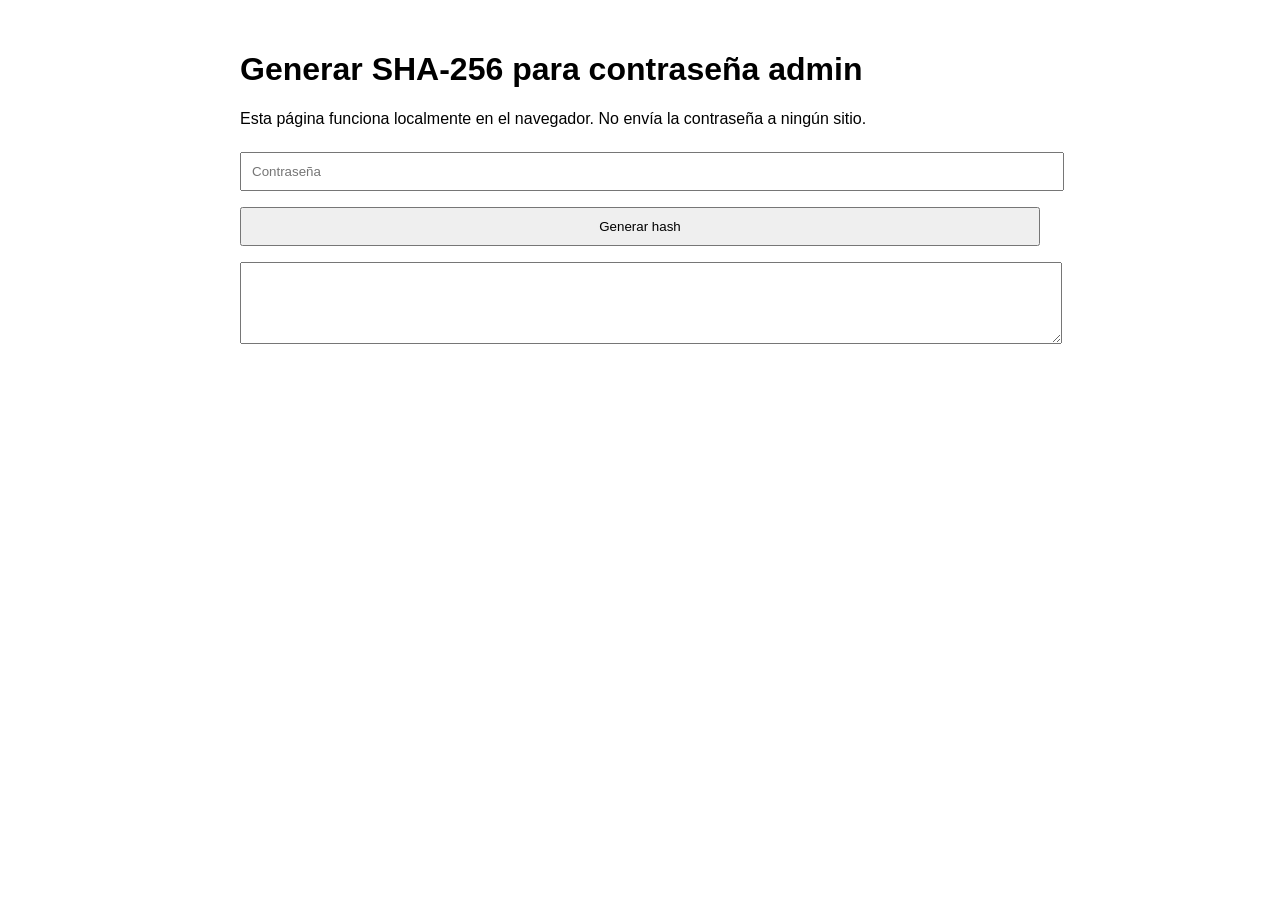
==== hash.html @ 2aeb06f0 "Add files via upload" ====
<!doctype html><html lang="es"><head><meta charset="utf-8"><title>Generar hash admin</title><style>body{font-family:Segoe UI,Arial;padding:30px;max-width:800px;margin:auto}input,button,textarea{width:100%;padding:10px;margin:8px 0}</style></head><body><h1>Generar SHA-256 para contraseña admin</h1><p>Esta página funciona localmente en el navegador. No envía la contraseña a ningún sitio.</p><input id="p" type="password" placeholder="Contraseña"><button id="b">Generar hash</button><textarea id="o" rows="4" readonly></textarea><script>async function sha256(t){const b=await crypto.subtle.digest('SHA-256',new TextEncoder().encode(t));return [...new Uint8Array(b)].map(x=>x.toString(16).padStart(2,'0')).join('')}b.onclick=async()=>o.value=await sha256(p.value)</script></body></html>
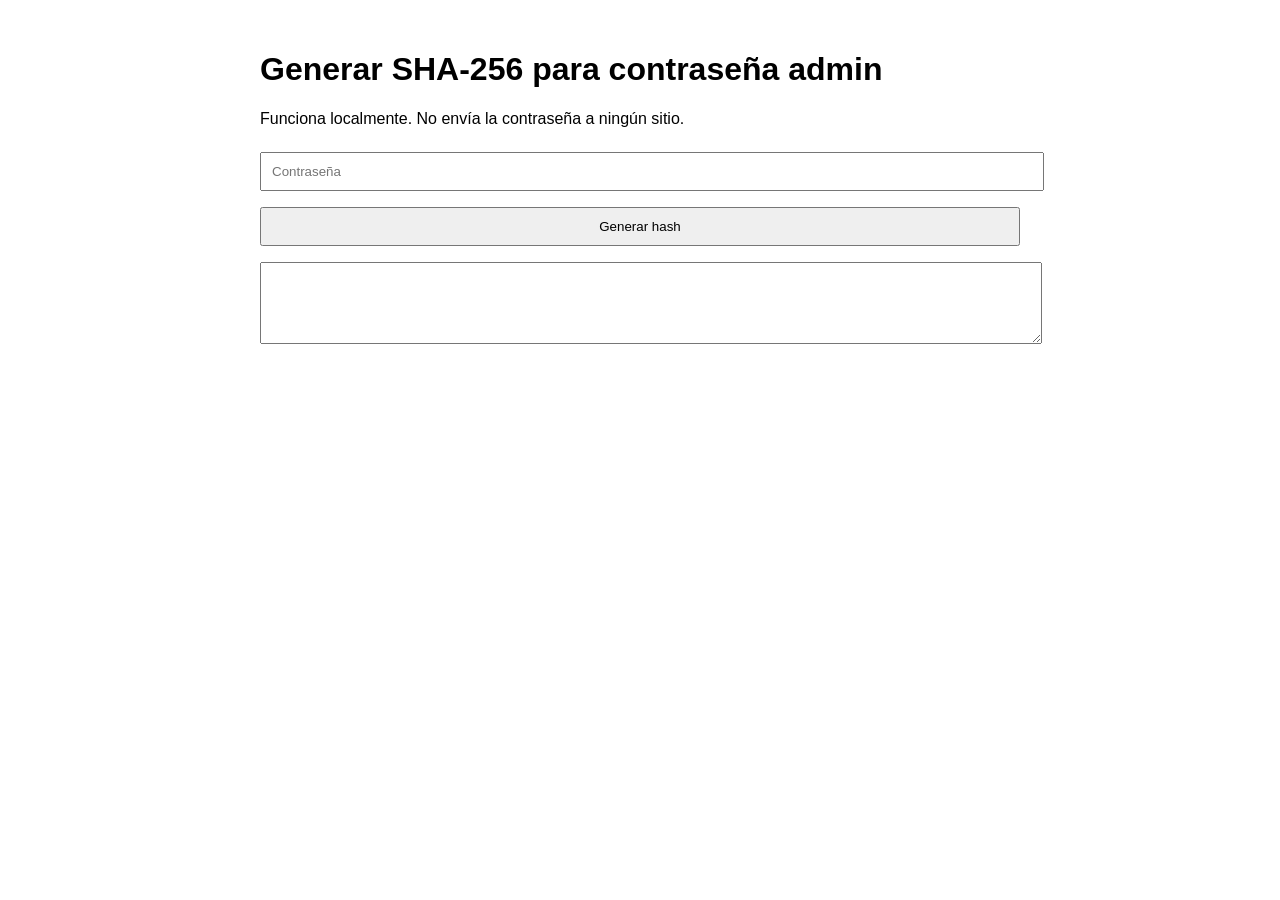
==== commit 1923f0d8: "Add files via upload" ====
--- a/hash.html
+++ b/hash.html
@@ -1 +1 @@
-<!doctype html><html lang="es"><head><meta charset="utf-8"><title>Generar hash admin</title><style>body{font-family:Segoe UI,Arial;padding:30px;max-width:800px;margin:auto}input,button,textarea{width:100%;padding:10px;margin:8px 0}</style></head><body><h1>Generar SHA-256 para contraseña admin</h1><p>Esta página funciona localmente en el navegador. No envía la contraseña a ningún sitio.</p><input id="p" type="password" placeholder="Contraseña"><button id="b">Generar hash</button><textarea id="o" rows="4" readonly></textarea><script>async function sha256(t){const b=await crypto.subtle.digest('SHA-256',new TextEncoder().encode(t));return [...new Uint8Array(b)].map(x=>x.toString(16).padStart(2,'0')).join('')}b.onclick=async()=>o.value=await sha256(p.value)</script></body></html>+<!doctype html><html lang="es"><head><meta charset="utf-8"><title>Generar hash admin</title><style>body{font-family:Segoe UI,Arial;padding:30px;max-width:760px;margin:auto}input,button,textarea{width:100%;padding:10px;margin:8px 0}</style></head><body><h1>Generar SHA-256 para contraseña admin</h1><p>Funciona localmente. No envía la contraseña a ningún sitio.</p><input id="p" type="password" placeholder="Contraseña"><button id="b">Generar hash</button><textarea id="o" rows="4" readonly></textarea><script>async function sha256(t){const b=await crypto.subtle.digest('SHA-256',new TextEncoder().encode(t));return [...new Uint8Array(b)].map(x=>x.toString(16).padStart(2,'0')).join('')}b.onclick=async()=>o.value=await sha256(p.value)</script></body></html>
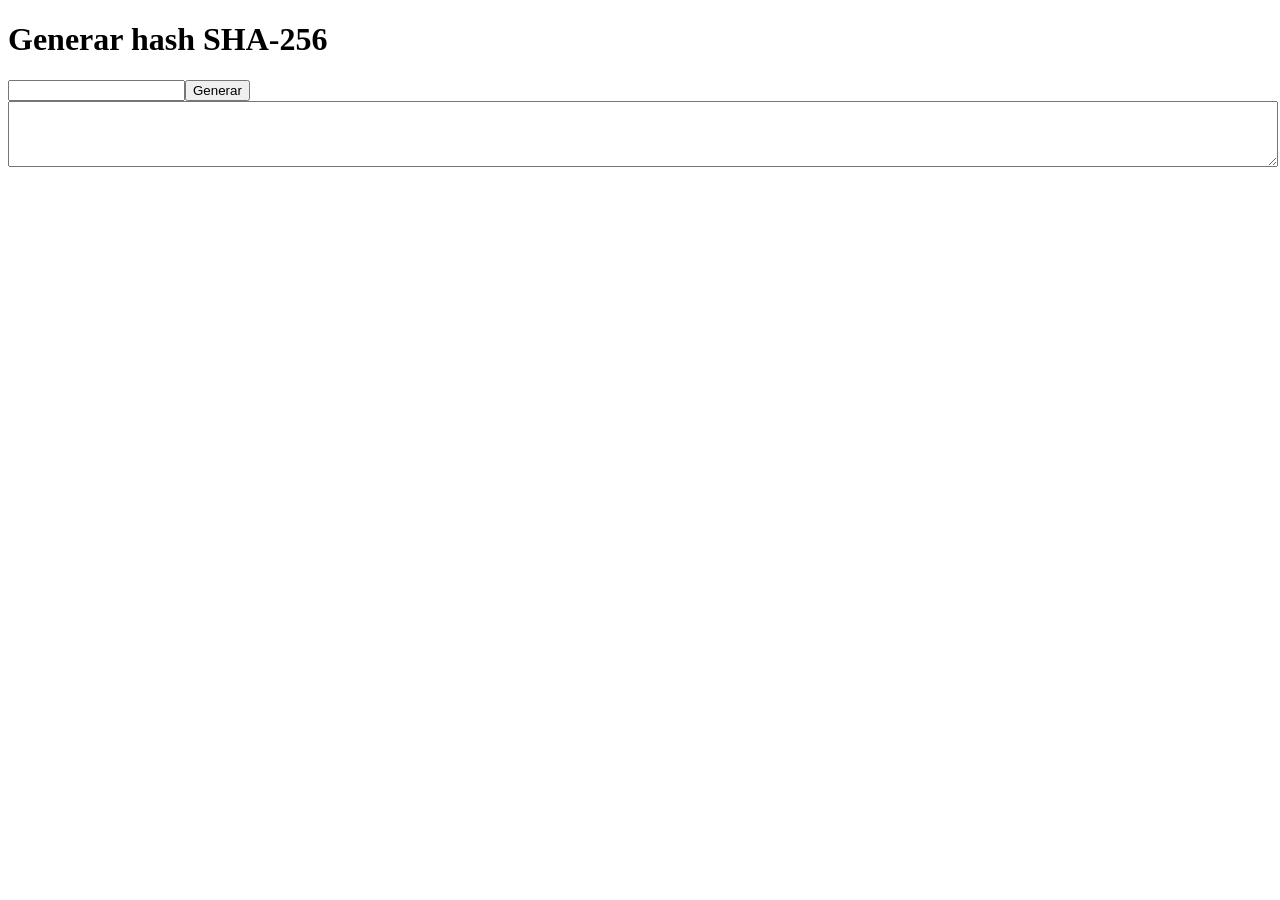
==== commit 321f7212: "Add files via upload" ====
--- a/hash.html
+++ b/hash.html
@@ -1 +1 @@
-<!doctype html><html lang="es"><head><meta charset="utf-8"><title>Generar hash admin</title><style>body{font-family:Segoe UI,Arial;padding:30px;max-width:760px;margin:auto}input,button,textarea{width:100%;padding:10px;margin:8px 0}</style></head><body><h1>Generar SHA-256 para contraseña admin</h1><p>Funciona localmente. No envía la contraseña a ningún sitio.</p><input id="p" type="password" placeholder="Contraseña"><button id="b">Generar hash</button><textarea id="o" rows="4" readonly></textarea><script>async function sha256(t){const b=await crypto.subtle.digest('SHA-256',new TextEncoder().encode(t));return [...new Uint8Array(b)].map(x=>x.toString(16).padStart(2,'0')).join('')}b.onclick=async()=>o.value=await sha256(p.value)</script></body></html>+<!doctype html><html lang="es"><head><meta charset="utf-8"><title>Hash admin</title></head><body><h1>Generar hash SHA-256</h1><input id="p" type="password"><button id="b">Generar</button><textarea id="o" rows="4" style="width:100%"></textarea><script>async function h(t){const b=await crypto.subtle.digest('SHA-256',new TextEncoder().encode(t));return [...new Uint8Array(b)].map(x=>x.toString(16).padStart(2,'0')).join('')}b.onclick=async()=>o.value=await h(p.value)</script></body></html>
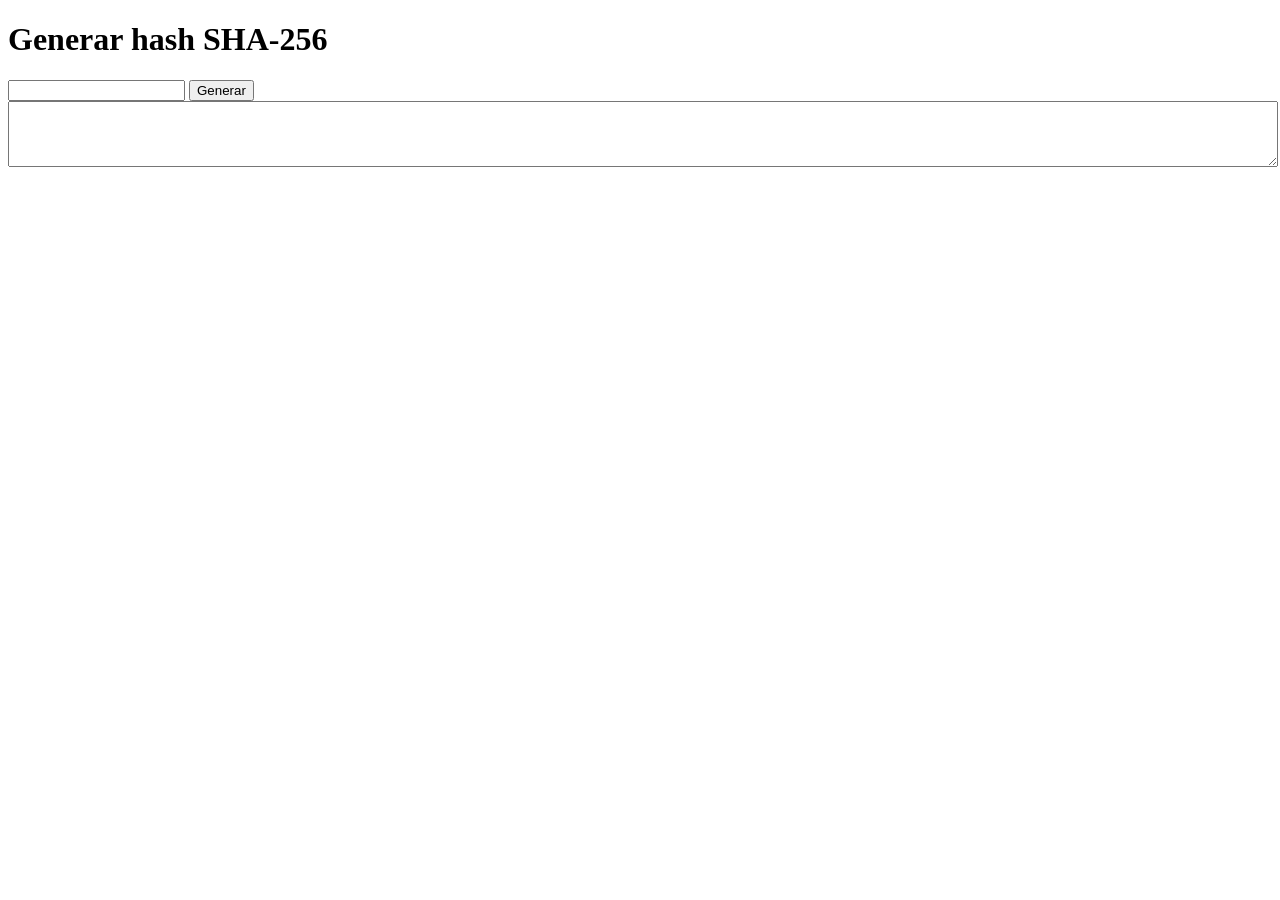
==== commit b84a9c8e: "Add files via upload" ====
--- a/hash.html
+++ b/hash.html
@@ -1 +1,17 @@
-<!doctype html><html lang="es"><head><meta charset="utf-8"><title>Hash admin</title></head><body><h1>Generar hash SHA-256</h1><input id="p" type="password"><button id="b">Generar</button><textarea id="o" rows="4" style="width:100%"></textarea><script>async function h(t){const b=await crypto.subtle.digest('SHA-256',new TextEncoder().encode(t));return [...new Uint8Array(b)].map(x=>x.toString(16).padStart(2,'0')).join('')}b.onclick=async()=>o.value=await h(p.value)</script></body></html>+<!doctype html>
+<html lang="es">
+<head><meta charset="utf-8"><title>Hash admin</title></head>
+<body>
+  <h1>Generar hash SHA-256</h1>
+  <input id="p" type="password">
+  <button id="b">Generar</button>
+  <textarea id="o" rows="4" style="width:100%"></textarea>
+  <script>
+    async function h(t){
+      const b=await crypto.subtle.digest('SHA-256',new TextEncoder().encode(t));
+      return [...new Uint8Array(b)].map(x=>x.toString(16).padStart(2,'0')).join('')
+    }
+    b.onclick=async()=>o.value=await h(p.value)
+  </script>
+</body>
+</html>
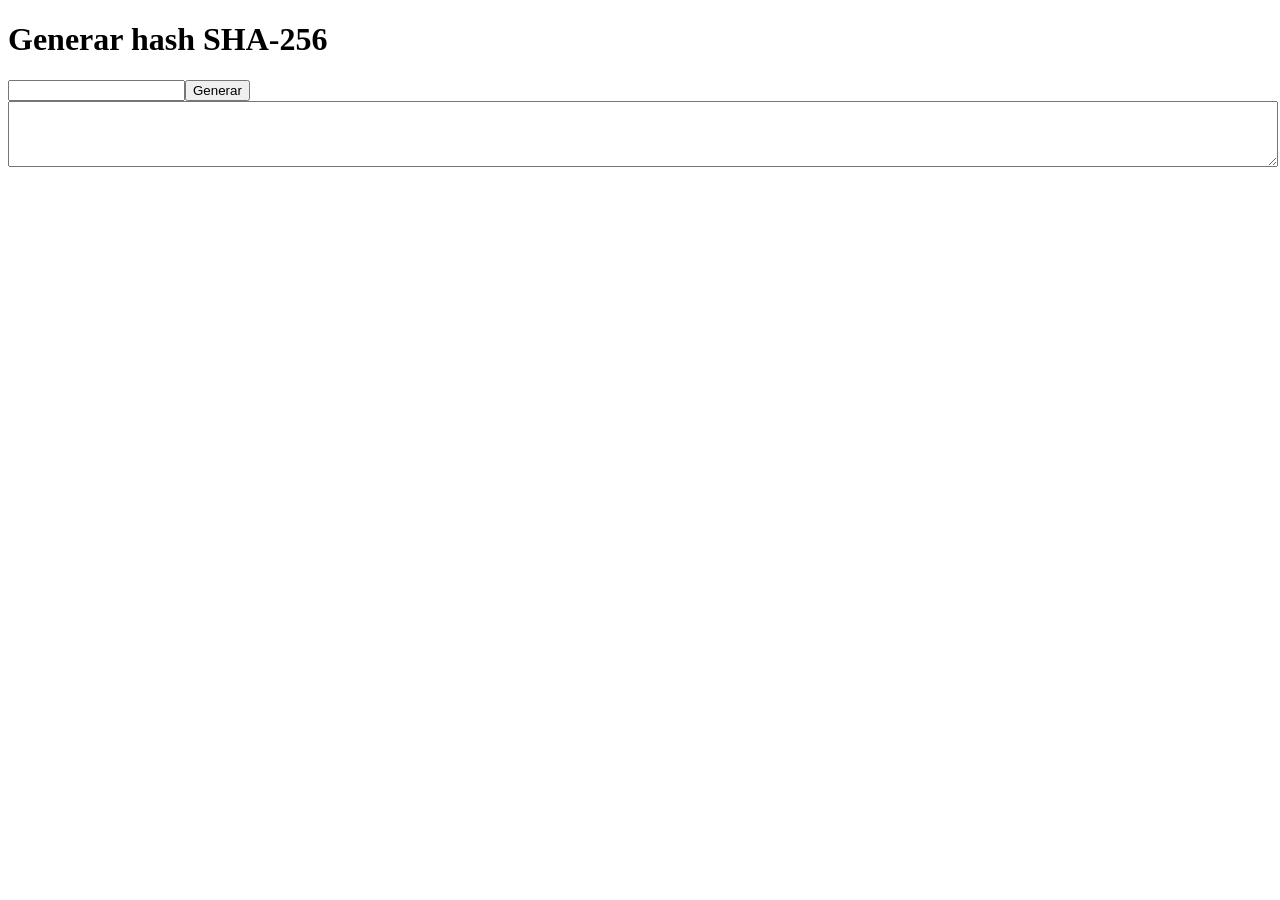
==== commit ca355070: "Add files via upload" ====
--- a/hash.html
+++ b/hash.html
@@ -1,17 +1 @@
-<!doctype html>
-<html lang="es">
-<head><meta charset="utf-8"><title>Hash admin</title></head>
-<body>
-  <h1>Generar hash SHA-256</h1>
-  <input id="p" type="password">
-  <button id="b">Generar</button>
-  <textarea id="o" rows="4" style="width:100%"></textarea>
-  <script>
-    async function h(t){
-      const b=await crypto.subtle.digest('SHA-256',new TextEncoder().encode(t));
-      return [...new Uint8Array(b)].map(x=>x.toString(16).padStart(2,'0')).join('')
-    }
-    b.onclick=async()=>o.value=await h(p.value)
-  </script>
-</body>
-</html>
+<!doctype html><html lang="es"><head><meta charset="utf-8"><title>Hash admin</title></head><body><h1>Generar hash SHA-256</h1><input id="p" type="password"><button id="b">Generar</button><textarea id="o" rows="4" style="width:100%"></textarea><script>async function h(t){const b=await crypto.subtle.digest('SHA-256',new TextEncoder().encode(t));return [...new Uint8Array(b)].map(x=>x.toString(16).padStart(2,'0')).join('')}b.onclick=async()=>o.value=await h(p.value)</script></body></html>
